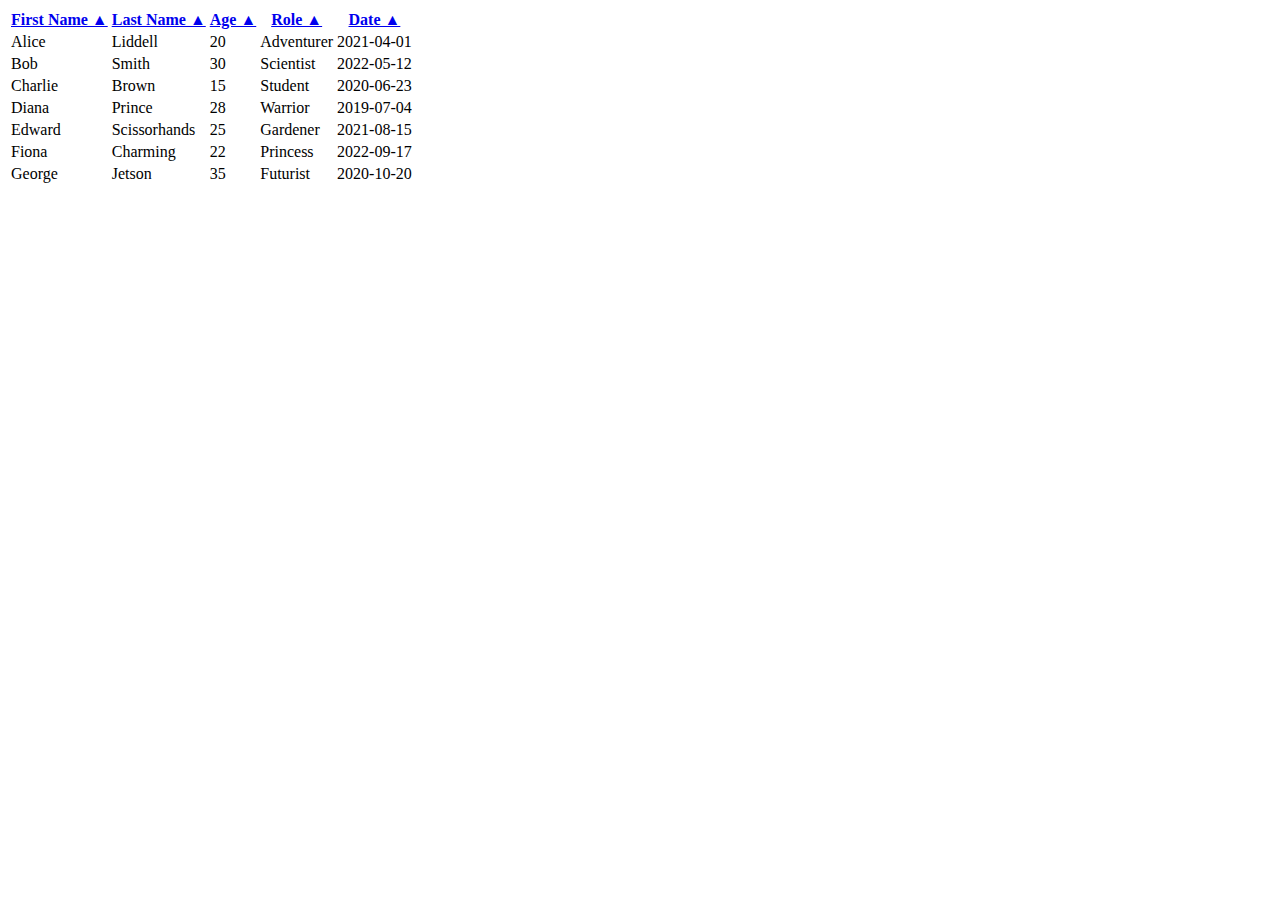
==== asj9/index.html @ 1790fe96 "Add files via upload" ====
<!DOCTYPE html>
<html>
<head>
    <title>Character Table</title>
    <link rel="stylesheet" type="text/css" href="style.css">
    <script src="https://ajax.googleapis.com/ajax/libs/jquery/3.5.1/jquery.min.js"></script>
    <script src="script.js"></script>
</head>
<body>
    <table id="characterTable">
        <thead>
            <tr>
                <th><a href="#" data-column="firstName">First Name &#x25B2;</a></th>
                <th><a href="#" data-column="lastName">Last Name &#x25B2;</a></th>
                <th><a href="#" data-column="age">Age &#x25B2;</a></th>
                <th><a href="#" data-column="role">Role &#x25B2;</a></th>
                <th><a href="#" data-column="date">Date &#x25B2;</a></th>
            </tr>
        </thead>
        <tbody>
        </tbody>
    </table>
</body>
</html>
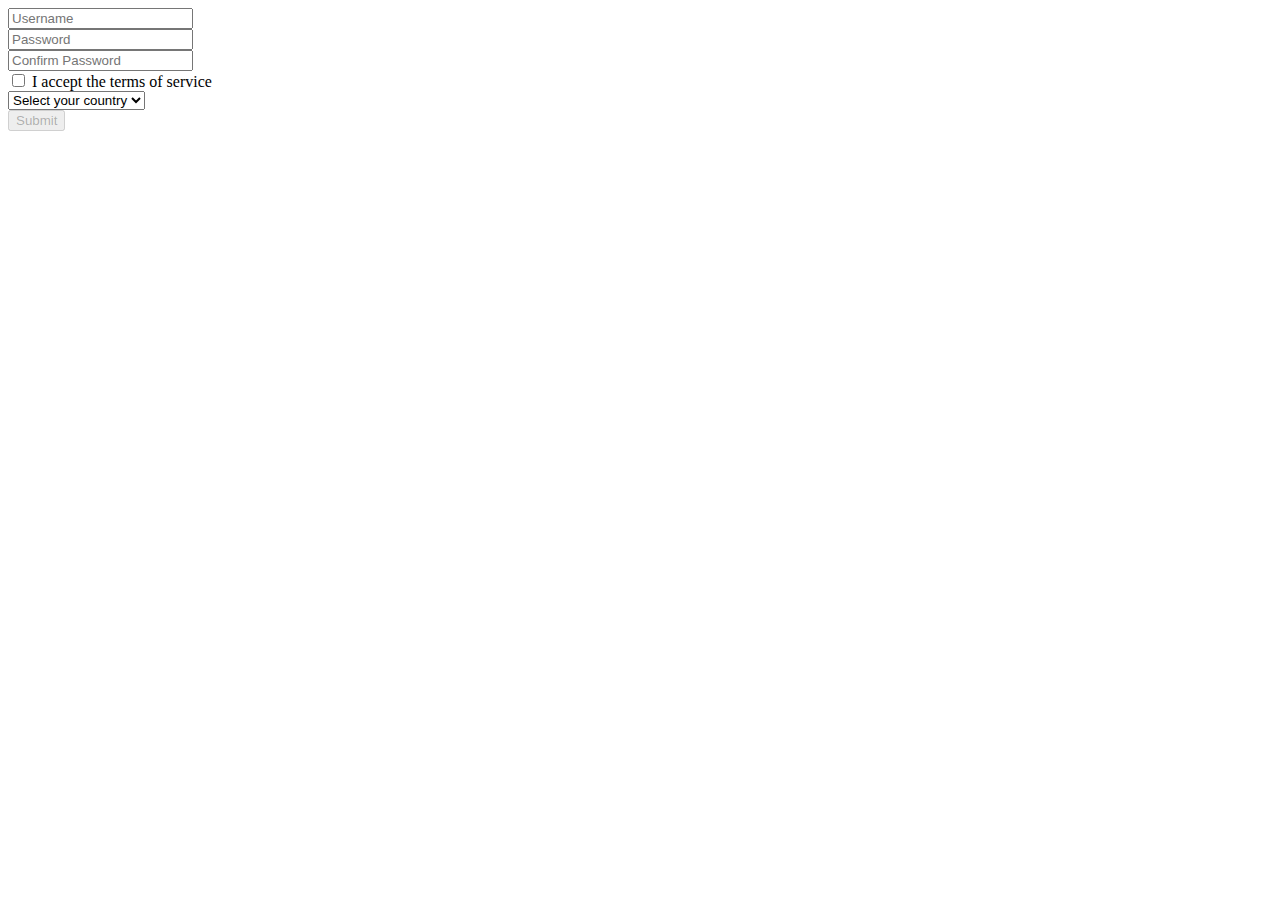
==== commit 3c6a3dd7: "Add files via upload" ====
--- a/asj9/index.html
+++ b/asj9/index.html
@@ -1,24 +1,26 @@
 <!DOCTYPE html>
-<html>
+<html lang="en">
 <head>
-    <title>Character Table</title>
-    <link rel="stylesheet" type="text/css" href="style.css">
-    <script src="https://ajax.googleapis.com/ajax/libs/jquery/3.5.1/jquery.min.js"></script>
-    <script src="script.js"></script>
+    <meta charset="UTF-8">
+    <meta name="viewport" content="width=device-width, initial-scale=1.0">
+    <title>Registration Form</title>
+    <script src="script.js" defer></script>
 </head>
 <body>
-    <table id="characterTable">
-        <thead>
-            <tr>
-                <th><a href="#" data-column="firstName">First Name &#x25B2;</a></th>
-                <th><a href="#" data-column="lastName">Last Name &#x25B2;</a></th>
-                <th><a href="#" data-column="age">Age &#x25B2;</a></th>
-                <th><a href="#" data-column="role">Role &#x25B2;</a></th>
-                <th><a href="#" data-column="date">Date &#x25B2;</a></th>
-            </tr>
-        </thead>
-        <tbody>
-        </tbody>
-    </table>
+    <form id="registrationForm">
+        <input type="text" id="username" placeholder="Username"><br>
+        <input type="password" id="password" placeholder="Password"><br>
+        <input type="password" id="confirmPassword" placeholder="Confirm Password"><br>
+        <input type="checkbox" id="terms">
+        <label for="terms">I accept the terms of service</label><br>
+        <select id="country">
+            <option value="">Select your country</option>
+            <!-- Options will be added dynamically -->
+        </select><br>
+        <button type="submit" id="submitButton" disabled>Submit</button>
+    </form>
+    <div id="message"></div>
+
+    <script src="countries.js"></script>
 </body>
 </html>
